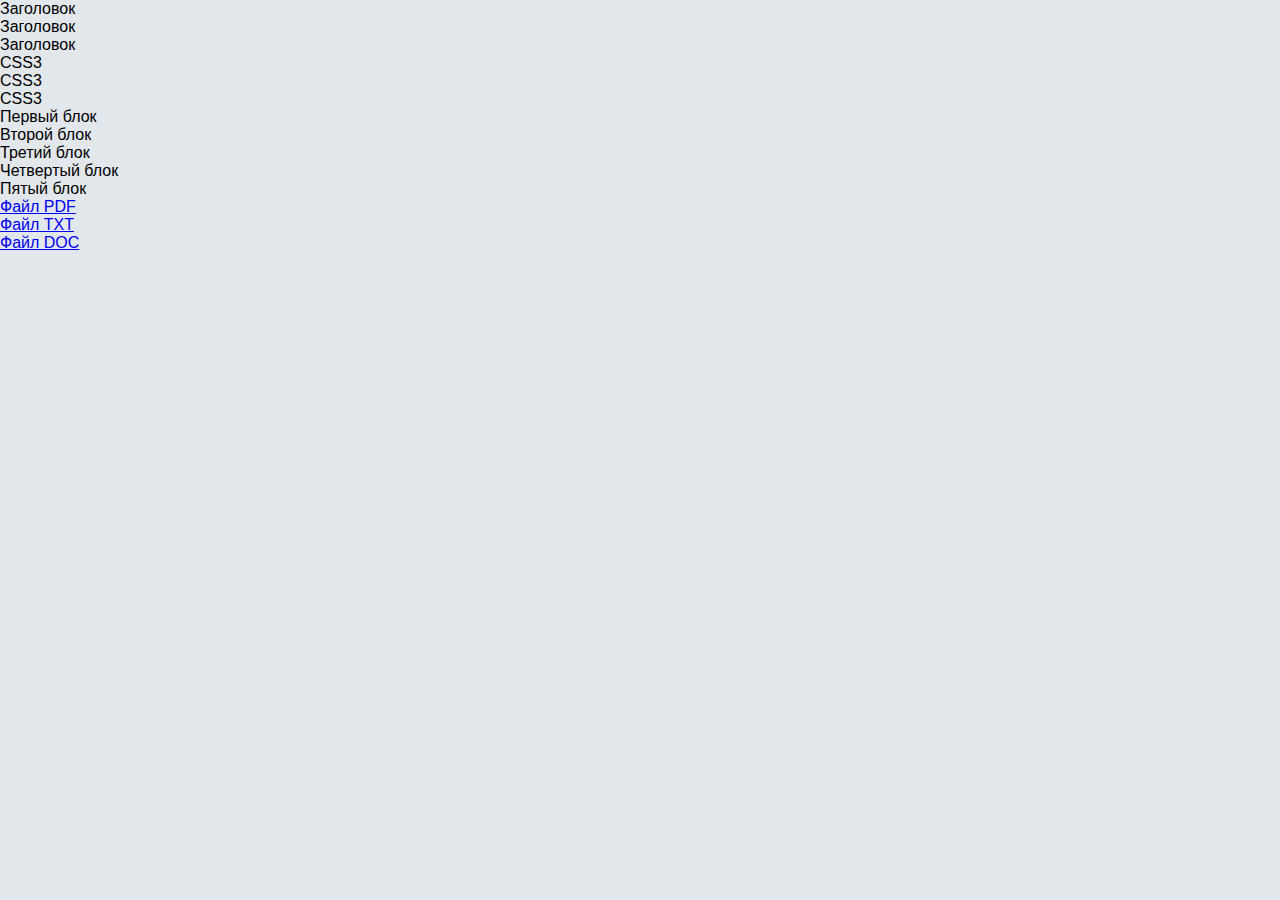
==== index2.html @ b99d5397 "add first" ====
<!DOCTYPE html>
<html lang="ru">

<head>
    <title>CSS3</title>
    <meta http-equiv="Content-Type" content="text/html; charset=utf-8" />
    <meta name="viewport" content="width=device-width, initial-scale=1.0" />
    <link rel="stylesheet" href="style.css" type="text/css" />
</head>

<body>
    <div class="container">
        <div class="block">
            <p class="title">Заголовок</p>
            <p class="title-2">Заголовок</p>
            <p class="title title-3">Заголовок</p>

            <p title="заголовок текста">CSS3</p>
            <p title="Заголовок текста">CSS3</p>
            <p title="заголово к текста">CSS3</p>

            <div class="block-1">
                <p>Первый блок</p>
            </div>

            <div class="block-2">
                <p>Второй блок</p>
            </div>

            <div class="block-3">
                <p>Третий блок</p>
            </div>

            <div class="block-4">
                <p>Четвертый блок</p>
            </div>

            <div class="block-5">
                <p>Пятый блок</p>
            </div>

            <p>
                <a href="asddsad.pdf">Файл PDF</a>
            </p>

            <p>
                <a href="sdhsdhhds.txt">Файл TXT</a>
            </p>

            <p>
                <a href="file.doc">Файл DOC</a>
            </p>


        </div>
    </div>
</body>

</html>
---- style.css ----
/* @import url('https://fonts.googleapis.com/css2?family=Montserrat:ital,wght@0,500;0,700;1,600&family=Roboto+Condensed:wght@400;700&family=Roboto:wght@300;500;700&display=swap');
@import 'fonts.css'; */
* {
    margin: 0;
    padding: 0;
}
body {
    font-family: Arial, sans-serif;
    /* font-family: "Montserrat", sans-serif;
    font-family: "Roboto", sans-serif;
    font-family: "Roboto Condensed", sans-serif; */
    font-size: 16px;
    background-color: #e2e7ec;
}
/*  */
/*  */
/*  */
/*  */
/*  */
/*  */
/* работа с изображениями */
/*  */
/*  */
/*  */
/*  */
/*  */
/*  */
/* .element{
    width: 300px;
    height: 250px;
    margin: 20px auto;
    background: #fff url('img/img.jpg') no-repeat;
    background-size: cover;
}
.element2{
    border: 20px solid rgba(0,0,0,0.5);
    padding: 20px;
    background-size: 300px;
    background-origin: border-box;
    background-clip: border-box;
} */

/* .element{
    width: 600px;
    height: 375px;
    margin: 20px auto;
    background: url('img/img3.png') no-repeat,
                url('img/img2.png') no-repeat,
                url('img/img1.jpg') no-repeat;
    background-size: 300px, 150px, auto; */
/* background-position: 250px 200px, 10px 150px, center; */
/* background-position: right 50px bottom 5px, left 10px bottom 135px, center;
}
.element2{
    width: 600px;
    height: 375px;
    margin: 20px auto;
    background: #fff url('img/img3.png');
    background-size: 250px;
    background-repeat: repeat;
    background-repeat: round no-repeat;
    background-repeat: space;
}
 */
/*  */
/*  */
/*  */
/*  */
/*  */
/*  */
/* работа с рамками */
/*  */
/*  */
/*  */
/*  */
/*  */
/*  */
/* .element{
    width: 300px;
    height: 200px;
    margin: 20px auto;
    background-color: silver;
    border: 10px solid black; */
/* border-radius: 50px 0 0 0; */
/* border-radius: 50px;  */
/* border-top-left-radius: 50px 100px;
    border-top-right-radius: 50px 100px;
    border-bottom-left-radius: 70px 30px;
    border-bottom-right-radius: 70px 30px; */
/* border-radius: 50px 50px 70px 70px / 100px 100px 30px 30px;
}
.element2{
    width: 300px;
    height: 200px;
    background: url('img/img.jpg') no-repeat; */
/* background-clip: padding-box; */
/* background-origin: border-box;
    margin: 20px auto;
    box-sizing: cover;
    border: 20px solid #000;
    border-image-source: url('img/border.png');
    border-image-slice: 27;
    border-image-repeat: round;
    border-image-outset: 20px;
} */
/* .element3{
    width: 300px;
    height: 200px;
    background: url('img/img.jpg') no-repeat; */
/* background-clip: padding-box; */
/* background-origin: border-box;
    margin: 40px auto;
    box-sizing: cover;
    border: 40px solid #000;
    border-image-source: url('img/border2.png');
    border-image-slice: 40;
    border-image-repeat: round;
} */
/*  */
/*  */
/*  */
/*  */
/*  */
/*  */
/* работа с прозрачностью */
/*  */
/*  */
/*  */
/*  */
/*  */
/*  */
/* .element{
    width: 400px;
    height: 250px;
    background: url('img/img.jpg') no-repeat;
    margin: 20px auto;
    border: 5px solid black;
    opacity: .9;
}
.element2{
    width: 400px;
    height: 250px;
    background-color: rgba(255, 255, 255, .4);
    margin: 20px auto;
    border: 5px solid black;
    padding: 10px;
}
.element2 p{
    opacity: 1;
}
.element3{
    width: 300px;
    margin: 20px auto 300px;
    position: relative;
}
.element3 img{
    display: block;
    width: 100%;
}
.element3::before{
    content: "";
    display: block;
    width: 100%;
    height: 100%;
    background-color: rgba(0, 0, 0, .3);
    position: absolute;
    left: 0;
    top: 0;
} */
/*  */
/*  */
/*  */
/*  */
/*  */
/*  */
/* работа с тенями */
/*  */
/*  */
/*  */
/*  */
/*  */
/*  */
/* .button, .button2, .button3{
    width: 200px;
    padding: 20px 0;
    font-size: 16px;
    display: block;
    margin: 50px auto;
    text-decoration: none;
    text-align: center;
    color: #fff;
    background-color: #00f;
} 

.button{
    box-shadow: 0 0 0 10px;
}
.button2{
    background-color: #f00;
    box-shadow: 
        -10px 0 10px -5px #f0f,
        10px 0 10px -5px rgb(0, 255, 42),
        0px 5px 10px 5px #00f,
        0 -5px 10px 5px #000;
}
.button3{
    background-color: #0f0;
    box-shadow: inset 0 0 0 10px rgba(255, 255, 0);
    color: black;
}
h1{
    text-align: center;
    font-size: 56px;
    color: #000;
    text-shadow: 3px 3px 3px #00f;
    text-shadow: -1px -1px 1px #0f0,
                2px 2px 2px #0f0;
} */
/*  */
/*  */
/*  */
/*  */
/*  */
/*  */
/* работа с градиентами (линейные)*/
/*  */
/*  */
/*  */
/*  */
/*  */
/*  */
/* .element, .element2, .element3, .element4{
    width: 95%;
    height: 400px;
    margin: 20px auto;
}
.element{
    background-color: #000;
    background-image: linear-gradient(red, blue, yellow, green, blue);
}
.element2{
    background-color: #f0f;
    background-image: linear-gradient(to top right, red, yellow)
}
.element3{
    background-color: #0f0;
    background-image: linear-gradient(0deg, blue, pink);
    width: 400px;
    height: 200px;
    margin-top: 100px;
    margin-bottom: 400px;
} */
/* .element4{ */
/* background: green; */
/* background-image: linear-gradient(yellow 0%, green 50%, blue 100%); */
/* background-image: repeating-linear-gradient(yellow 10%, green 20%, yellow 30%); */
/* } */
/*  */
/*  */
/*  */
/*  */
/*  */
/*  */
/* работа с градиентами (радиальный) */
/*  */
/*  */
/*  */
/*  */
/*  */
/*  */
/* .element, .element2, .element3, .element4{
    width: 500px;
    height: 300px;
    margin: 20px auto;
} */
/* .element{
    background-color: #000; */
/* background-image: radial-gradient(circle closest-side at center center, white 30%, blue 50%); */
/* background-image: repeating-radial-gradient(circle closest-side at center center, white 30%, blue 50%, white 60%);

}
.element2{
    background-color: #f00;
    background-image: radial-gradient(circle closest-corner at center center, white, blue);
}
.element3{
    background-color: #0f0;
    background-image: radial-gradient(circle farthest-side at center center, white, blue);
}
.element4{
    background-color: #00f;
    background-image: radial-gradient(circle farthest-corner at center center, white, blue);

} */
/*  */
/*  */
/*  */
/*  */
/*  */
/*  */
/* работа с колонками */
/*  */
/*  */
/*  */
/*  */
/*  */
/*  */
/* .element{
    margin: 20px; */
/* column-count: 4;
    column-width: 150px; */
/* columns: 3 150px;
    column-gap: 40px;
    column-rule: 2px solid blue;
} */
/*  */
/*  */
/*  */
/*  */
/*  */
/*  */
/* работа с функцией Calk и свойством Box-sizing */
/*  */
/*  */
/*  */
/*  */
/*  */
/*  */
/* .container{
    width: 95%;
    margin: 20px auto;
    display: flex;
    flex-wrap: wrap;
}
.element, .element2{
    box-sizing: border-box;
}
.element{
    background-color: #f00;
    padding: 20px;
    margin-right: 30px;
    flex-basis: calc(100% - 300px - 30px);
    border: 5px solid black;
}
.element2{
    background-color: #0f0;
    padding: 20px;
    flex-basis: 300px;
    flex-shrink: 0;
} */
/*  */
/*  */
/*  */
/*  */
/*  */
/*  */
/* работа с шрифт */
/*  */
/*  */
/*  */
/*  */
/*  */
/*  */
/* .element {
    padding: 20px;
}
p{
    font-family: bodoni;
} */
/*  */
/*  */
/*  */
/*  */
/*  */
/*  */
/* работа с фильтрами */
/*  */
/*  */
/*  */
/*  */
/*  */
/*  */
/* .container{
    display: flex;
    flex-wrap: wrap;
    justify-content: space-between;
    max-width: 980px;
    margin: 0 auto;
}
.element{
    width: 45%;
    margin: 20px 0;
    border: 5px solid #000;
    box-sizing: border-box;
    max-width: 400px;
}
.element img{
    max-width: 100%;
    display: block;
} */
/* .e1 img{ */
    /* filter: brightness(1.5); */
    /* filter: saturate(1); */
    /* filter: invert(1); */
    /* filter: opacity(.5); */
    /* filter: blur(5px); */
    /* filter: hue-rotate(90deg) saturate(1.5)
}
.e2 img{
    filter: contrast(1.5);
}
.e3 img{
    filter: grayscale(.7);
}
.e4 img{
    filter: sepia(.7);
}
.e5 img{
    filter: drop-shadow(5px 5px 15px #f00);
} */
/*  */
/*  */
/*  */
/*  */
/*  */
/*  */
/* работа с текстом */
/*  */
/*  */
/*  */
/*  */
/*  */
/*  */
/* .element{
    width: 200px;
    margin: 40px auto;
    border: 5px solid black;
    padding: 20px;
    background-color: #fff;
}
.element p{ */
    /* overflow-wrap: normal; */
    /* overflow-wrap: break-word;
    word-wrap: break-word;
    hyphens: auto;
    -webkit-hyphens: auto;
    -ms-hyphens: auto;
} */
/*  */
/*  */
/*  */
/*  */
/*  */
/*  */
/* работа с медиа-запросы */
/*  */
/*  */
/*  */
/*  */
/*  */
/*  */
/* .container{
    display: flex;
    flex-wrap: wrap;
    justify-content: space-between;
    max-width: 980px;
    margin: 0 auto;
}
.element{
    width: 30%;
    margin: 20px 0;
    padding: 20px;
    border: 5px solid black;
    box-sizing: border-box;
    background-color: #fff;
}
@media all and (max-width: 768px){
    .element p{
        color: #f00;
    }
}
@media print and (max-width: 768px){
    .element p{
        font-size: 30px;
    }
}
@media(max-width: 520px){
    .element{
        width: 100%;
    }
    .element p{
        color: #0f0;
    }
}
@media(min-width: 880px), (max-width: 520px){
    .element{
        background-color: yellow;
    }
}
@media(min-width: 520px) and (max-width: 880px){
    .element{
        background-color: rgb(0, 255, 255);
    }
} */
/*  */
/*  */
/*  */
/*  */
/*  */
/*  */
/* работа с псевдоклассы */
/*  */
/*  */
/*  */
/*  */
/*  */
/*  */
/* .container {
	max-width: 980px;
	margin: 0 auto;
}

ul {
	list-style: none;
	display: flex;
	justify-content: space-between;
	text-align: center;
}

ul li {
	width: 50px;
	background-color: #fff;
	padding: 15px 0;
}

.block {
	margin: 30px auto;
}

.block p {
	text-align: center;
	margin: 10px 0;
	font-size: 20px;
}
.element-1 li:last-child{
    background-color: red;
}
.element-1 li:nth-child(2){
    background-color: green;
}
.element-1 li:nth-child(3){
    background-color: blue;
}
.element-2 li:nth-child(even){
    background-color: red;
}
.element-2 li:nth-child(odd){
    background-color: blue;
}
.element-3 li:nth-child(2n + 1){
    background-color: yellow;
}
.element-3 li:nth-last-child(1){
    background-color: red;
}
.block-1 ul:first-child{
    background-color: black;
}
.block-1 ul:first-of-type{
    background-color: black;
}
.block-2 ul:last-child{
    background-color: black;
}
.block-2 ul:last-of-type{
    background-color: black;
}
.block-3 p:nth-of-type(2){
   color: red;
}
.block-4 ul:only-child{
   background-color: yellow;
}
.block-4 ul:only-of-type{
   background-color: yellow;
}
.block-4 ul li:not(:nth-child(3)){
   background-color: green;
}
.block-4 p:empty{
   border: 4px solid green;
   height: 20px;
}
.block-4 p:target{
    background-color: red;
} */
/*  */
/*  */
/*  */
/*  */
/*  */
/*  */
/* работа с псевдоэлементами */
/*  */
/*  */
/*  */
/*  */
/*  */
/*  */
/* .container{
    max-width: 980px;
    margin: 0 auto;
}
.element p{
    margin: 15px 0;
    font-size: 16px;
}

.element p:first-child::before{
    content: "1)";
}
.element p:nth-child(2)::after{
    content: " * ";
    color: red;
}
.element p:first-line{
    background-color: yellow;
}
.element p:first-letter{
    font-size: 30px;
    line-height: 30px;
    color: red;
}
input{
    width: 200px;
    font-size: 20px;
    color: black;
    padding: 10px;
}
input::placeholder{
    color: red;
    opacity: 1;
}
input::-webkit-input-placeholder{
    color: red;
    opacity: 1;
}
input::-ms-input-placeholder{
    color: red;
    opacity: 1;
}
input:-ms-input-placeholder{
    color: red;
    opacity: 1;
} */
/*  */
/*  */
/*  */
/*  */
/*  */
/*  */
/* работа с селекторы */
/*  */
/*  */
/*  */
/*  */
/*  */
/*  */
/* .container {
	max-width: 980px;
	margin: 0 auto;
}

.block p {
	margin: 10px 0;
}

.block a {
	text-decoration: none;
	color: #00f;
	padding-left: 35px;
	display: inline-block;
	line-height: 30px;
}

.block-1, .block-2, .block-3 {
   
}
p[class='title']{
    text-align: center;
}
p[title~='заголовок']{
    font-size: 30px;
}
[class^='block-']{
    margin: 20px auto;
	padding: 10px;
	width: 200px;
	border: 2px solid #000;
}
.block-2 {
	border-color: green;
}

.block-3 {
	border-color: red;
}
a[href$='.doc']{
    background: url(img/doc.png) left 50% no-repeat;
    background-size: 25px;
}
a[href$='.txt']{
    background: url(img/txt.png) left 50% no-repeat;
    background-size: 25px;
}
a[href$='.pdf']{
    background: url(img/pdf.png) left 50% no-repeat;
    background-size: 25px;
}
p[title*='овок']{
    color:red;
} */
/*  */
/*  */
/*  */
/*  */
/*  */
/*  */
/* работа с трансформации 2D */
/*  */
/*  */
/*  */
/*  */
/*  */
/*  */
/* [class^='element-']{
    width: 100px;
    height: 100px;
    margin: 20px auto;
    background-color: #000;
}
.element-1{
    transform: translate(100px, 20px);
}
.element-2{
    background-color: red;
    transform: translateX(50px) translateY(-10px) scale(0.5);
}
.element-3{
    background-color: blue;
    transform: scale(3, 1.5);
    transform: scaleX(3) scaleY(1.5);
    transform: rotate(45deg);
}
.element-4{
    background-color: chocolate;
    transform: skew(10deg, 20deg);
    transform: skewX(45deg);
}
.element-5{
    background-color: cyan;
    transform:translateX(100px) rotate(45deg) ;
}
.element-6{
    margin: 200px auto;
    transform: rotate(10deg);
    transform-origin: 0 50%;
    transform-origin: right bottom;
} */
/*  */
/*  */
/*  */
/*  */
/*  */
/*  */
/* работа с трансформации 3D */
/*  */
/*  */
/*  */
/*  */
/*  */
/*  */
/* .element-1{
    perspective: 500px;
    perspective-origin: 0% 0%;
}
[class^='b-']{
    width: 150px;
    height: 150px;
    border: 2px solid #000;
    margin: 100px auto;
    background-color: greenyellow;
}
.b-1{
    transform: translateZ(50px);
    transform: translate3d(0, 0, 50px);
    transform: rotateX(30deg)
}
.b-2{
    background-color: hotpink;
    transform: rotateY(45deg) rotateZ(10deg);
    transform: rotateY(45deg) translateZ(100deg);
    transform: scaleZ(1) translateZ(150px);
    transform: rotateY(45deg);
    transform-origin: center center 30px;
}
.b-3{
    background-color: mediumspringgreen;
    transform: scale3d(1, 1, 1.5) translateZ(100px);
} */
/*  */
/*  */
/*  */
/*  */
/*  */
/*  */
/* работа с плавными переходами */
/*  */
/*  */
/*  */
/*  */
/*  */
/*  */
/* .container{
    min-width: 980px;
    margin:30px auto;
}
.element-1{
    width: 200px;
    height: 50px;
    margin: 20px 0;
    background-color: green; */
    /* transition-duration: 1s, 3s;
    transition-property: width, background-color; */

    /* transition: width 1s ease-in, background-color 3s ease-in ; */
/* } */
/* .element-1:hover{
    width: 500px;
    background-color: rgb(0, 162, 255);
} */
/* .container:hover .element-1{ */
    /* width: 500px; */
    /* background-color: rgb(0, 162, 255); */
    /* transition-timing-function: ease-in; */
/* } */
/* .element-1{ */
    /* transition-timing-function: ease-in; */

/* } */
/* .e1{ */
    /* transition-delay: 100ms; */
    /* transition-timing-function: ease-out; */
/* } */
/* .e2{ */
    /* transition-delay: 200ms; */
    /* transition-timing-function: cubic-bezier(.09,.93,.76,0); */
/* } */
/*  */
/*  */
/*  */
/*  */
/*  */
/*  */
/* работа с плавными анимации */
/*  */
/*  */
/*  */
/*  */
/*  */
/*  */
.button{
    width: 150px;
    font-size: 16px;
    color: #000;
    background-color: yellow;
    line-height: 18px;
    padding: 10px 0;
    text-align: center;
    text-decoration: none;
    display: block;
    margin: 50px auto;
    box-shadow: 0 5px 15px 2px black;
}
.button{
    animation-name: btn-animate2;
    animation-duration: 4s;
}
.b2{
    background-color: hotpink;
    animation-iteration-count: infinite;
    animation-duration: 3s;
    animation-name: btn-animate3;
}
@keyframes btn-animate{
    from{
        transform: rotate(0deg);
    }
    to{
        transform: rotate(360deg);
    }
}
@keyframes btn-animate2{
    25%{
        transform: rotate(70deg);
    }
    50%{
        transform: rotate(10deg);
    }
    75%{
        transform: rotate(180deg);
    }
}
@keyframes btn-animate3{
    0%{
        transform: rotate(0deg) translateY(0);
    }
    33%{
        transform: rotate(-15deg) translateY(50px);
    }
    50%{
        width: 250px;
        color: #fff;
        font-size: 20px;
    }
    66%{
        transform: rotate(15deg);
    }
}
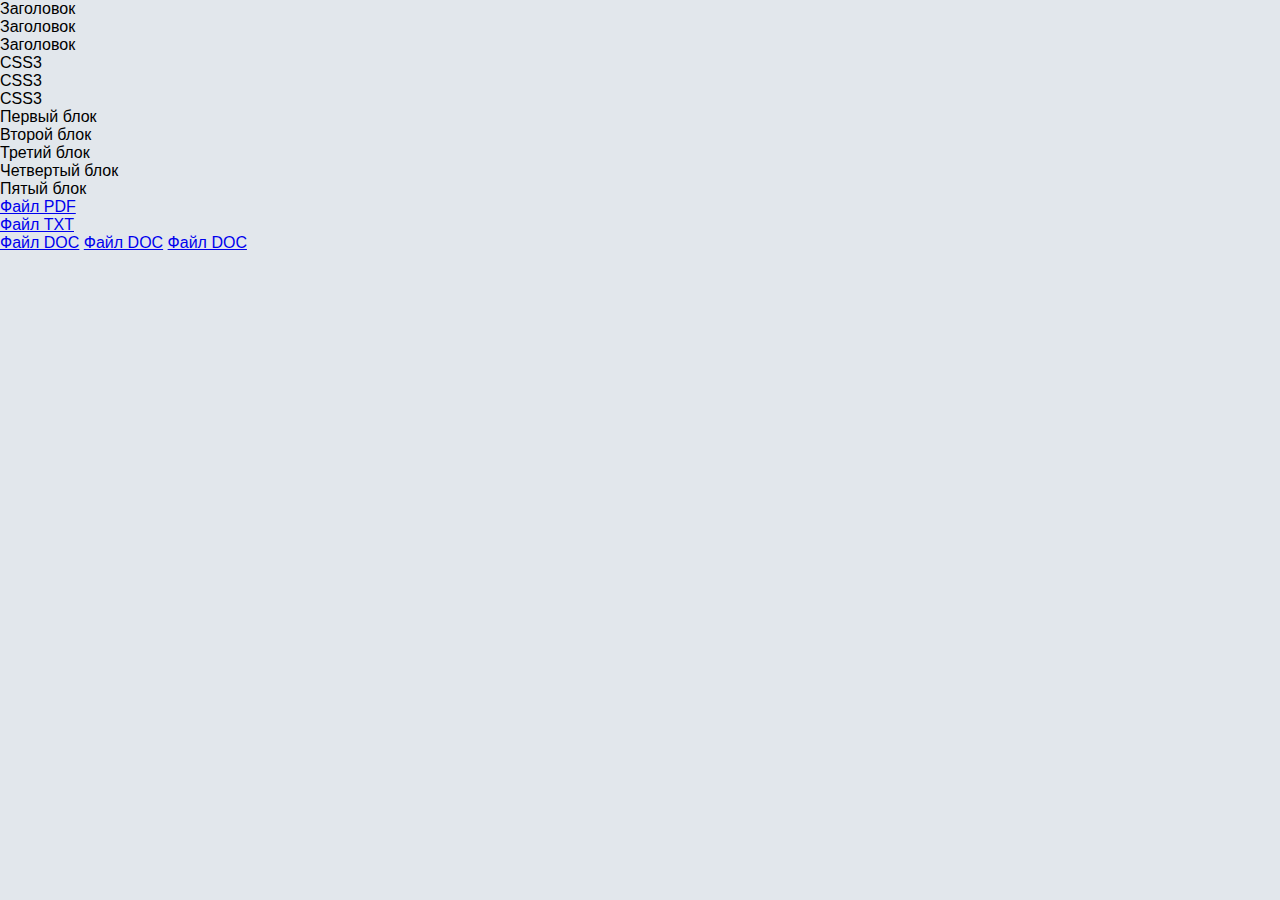
==== commit c7fb90d2: "added more items" ====
--- a/index2.html
+++ b/index2.html
@@ -49,6 +49,8 @@
 
             <p>
                 <a href="file.doc">Файл DOC</a>
+                <a href="file.doc">Файл DOC</a>
+                <a href="file.doc">Файл DOC</a>
             </p>
 
 
